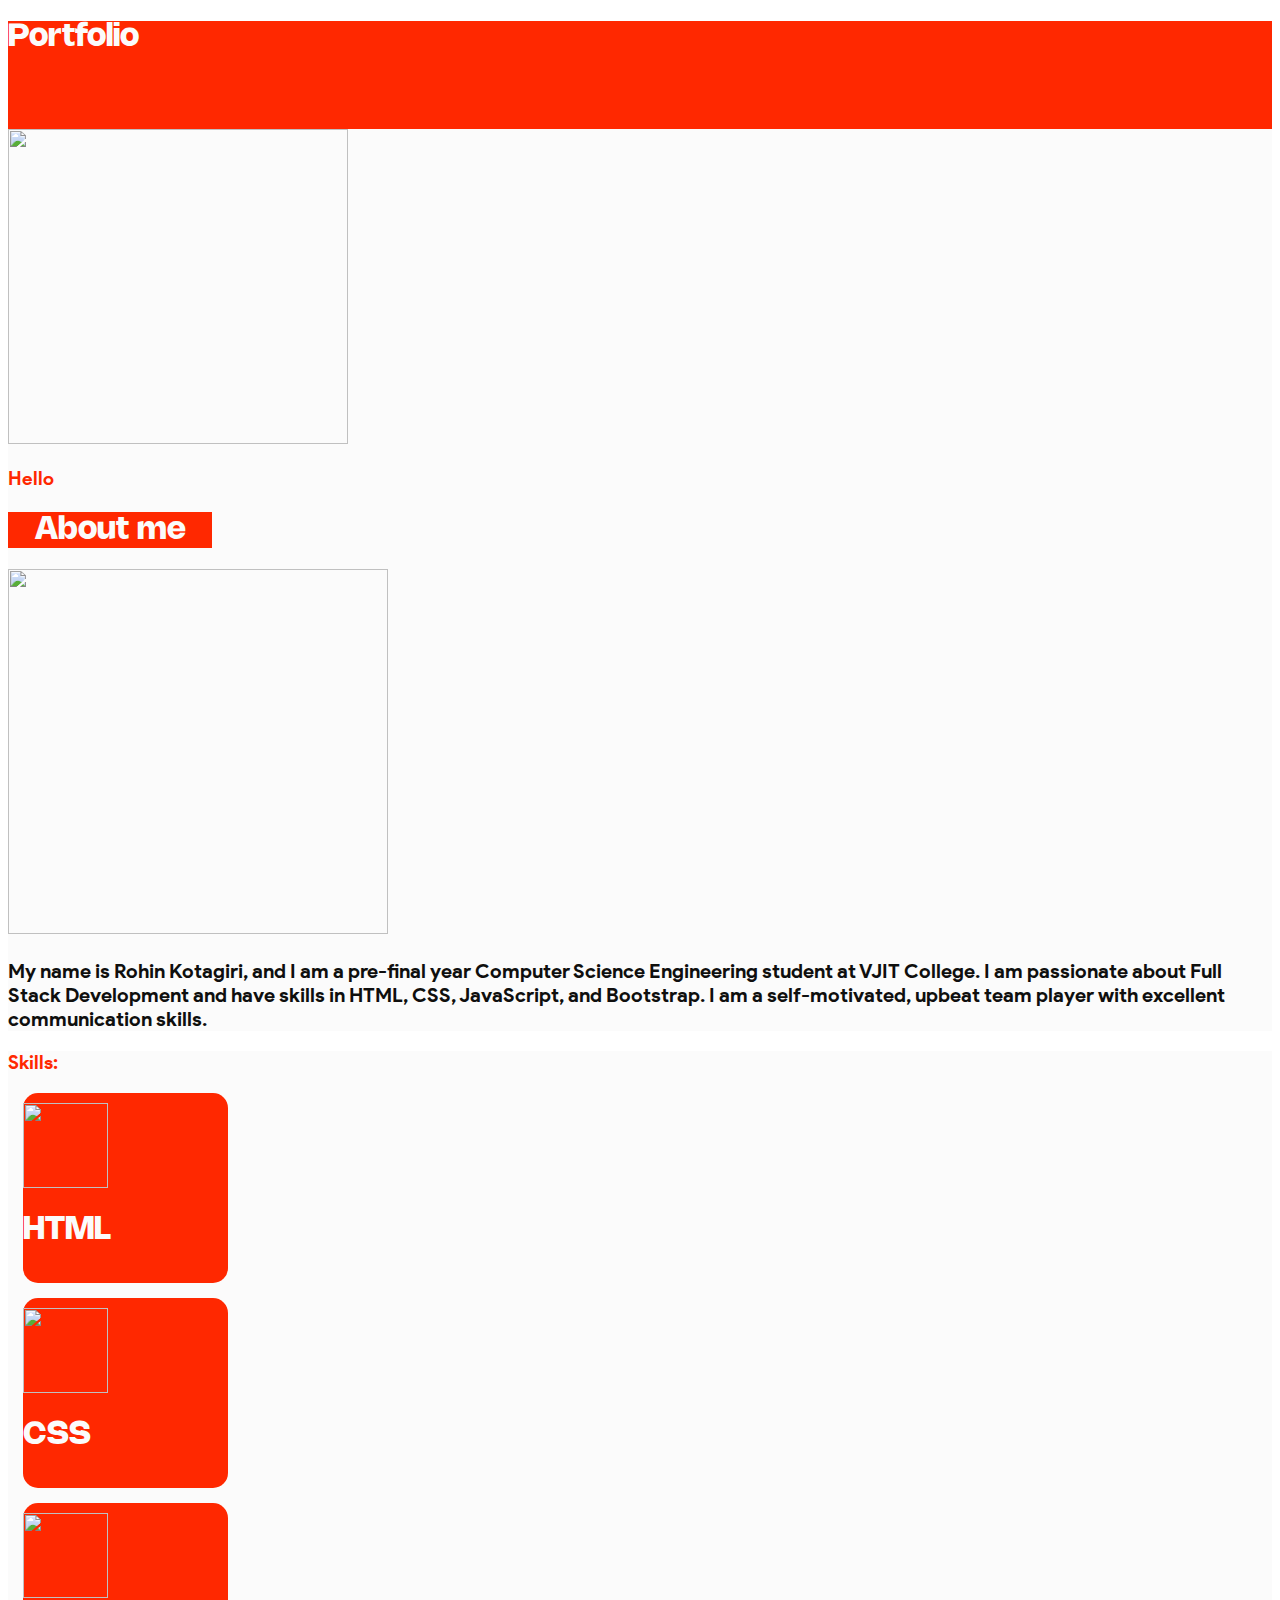
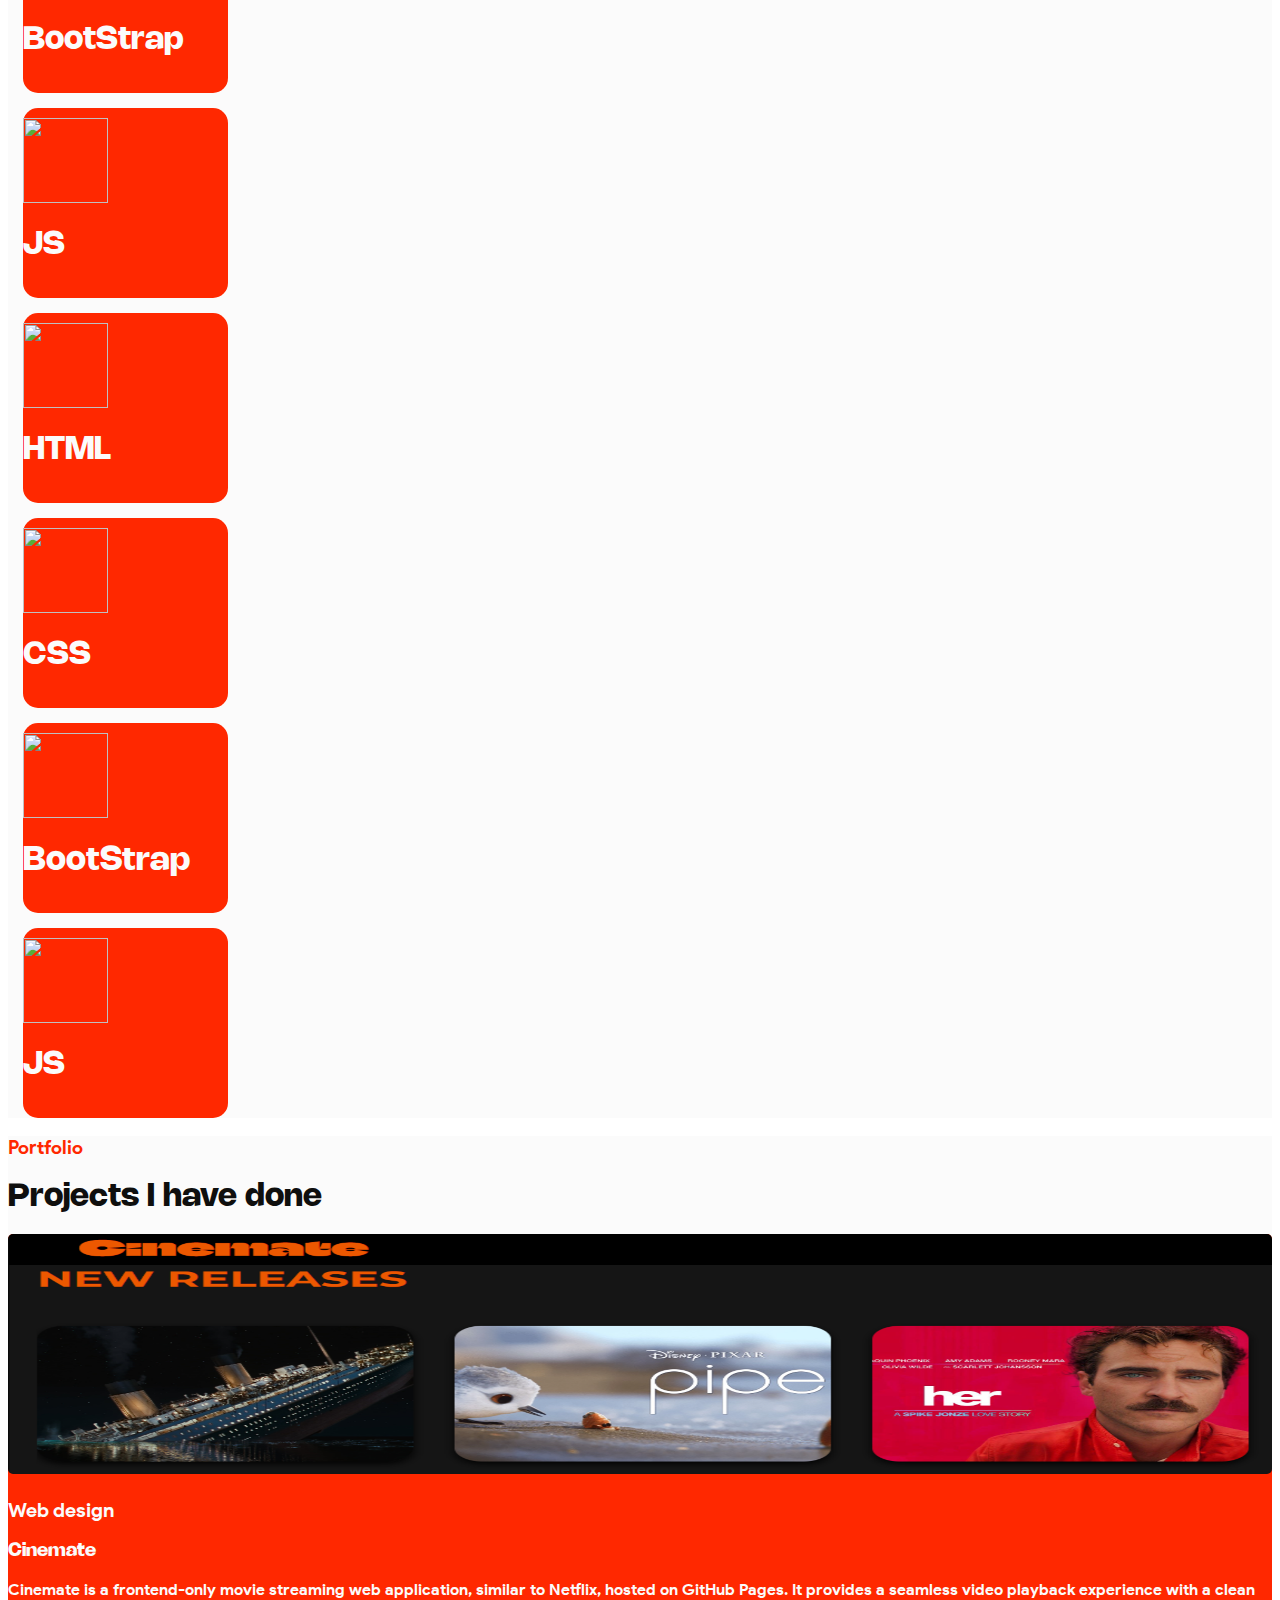
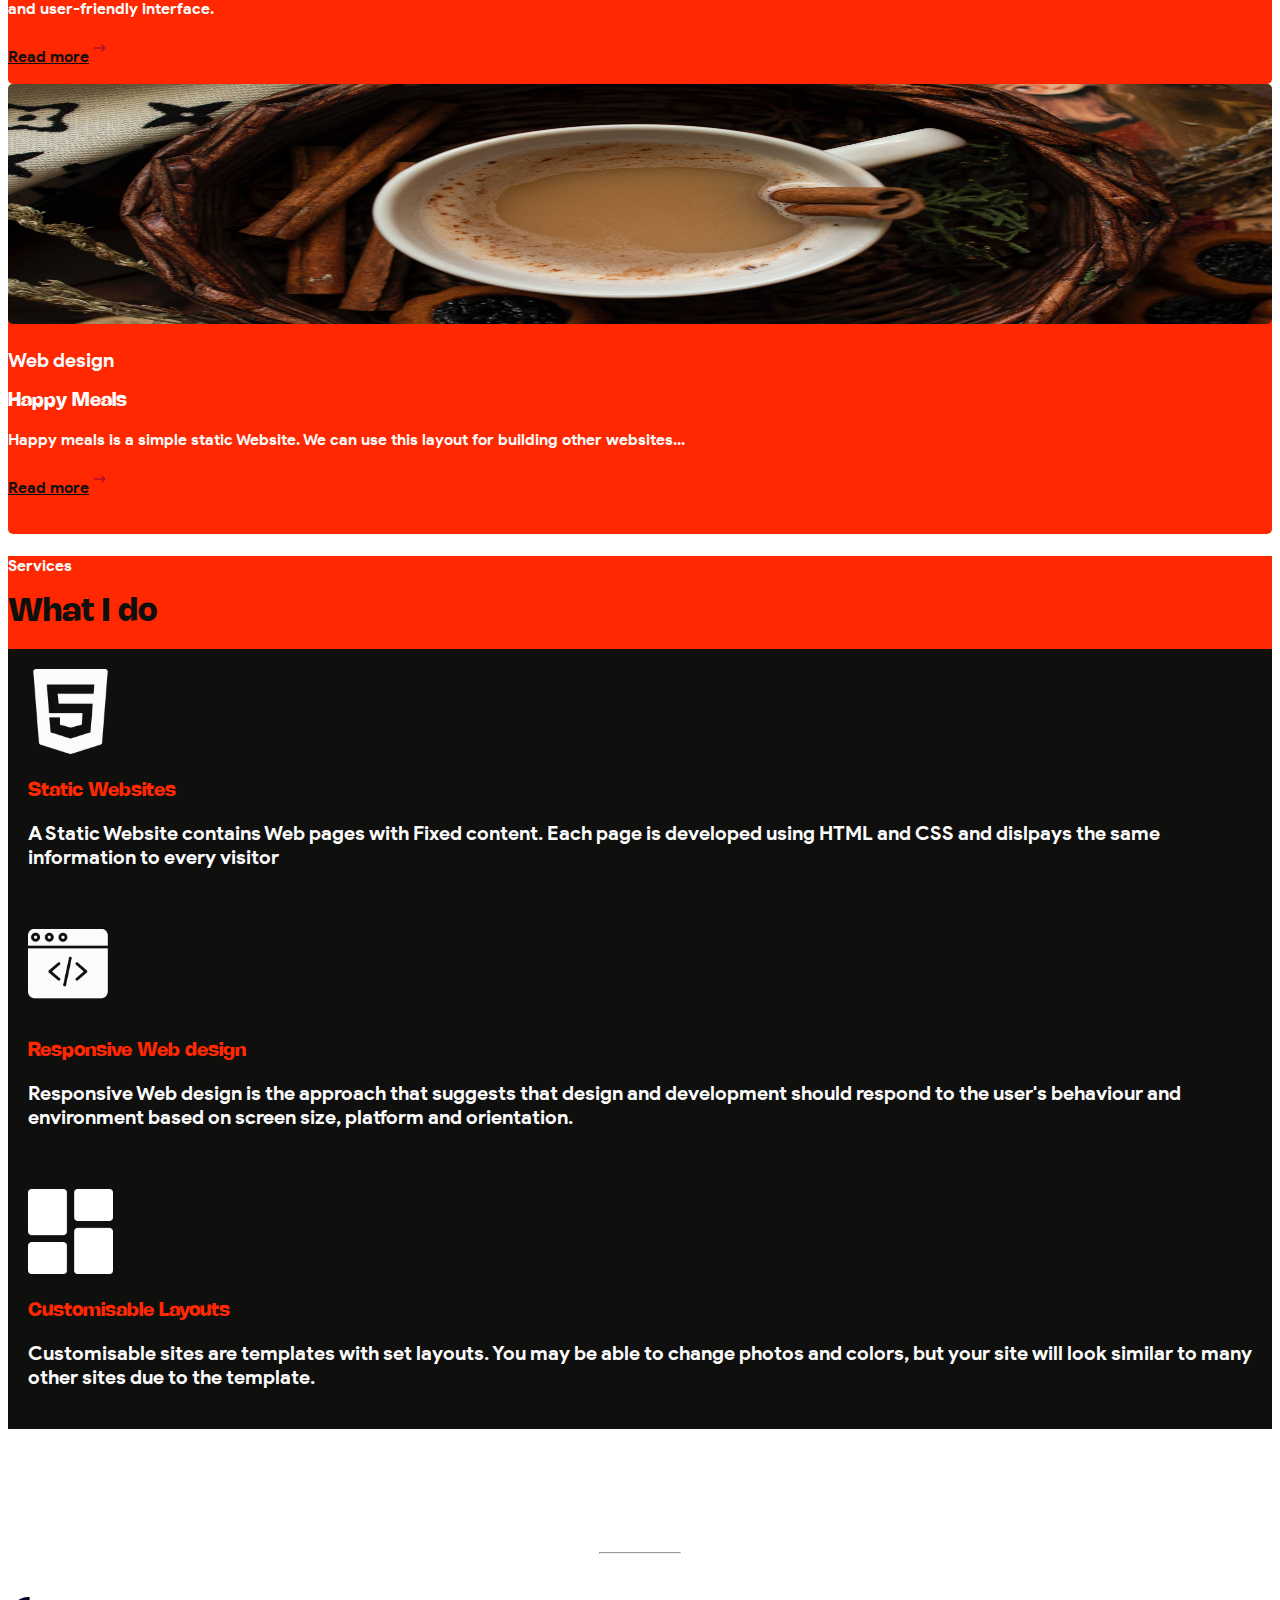
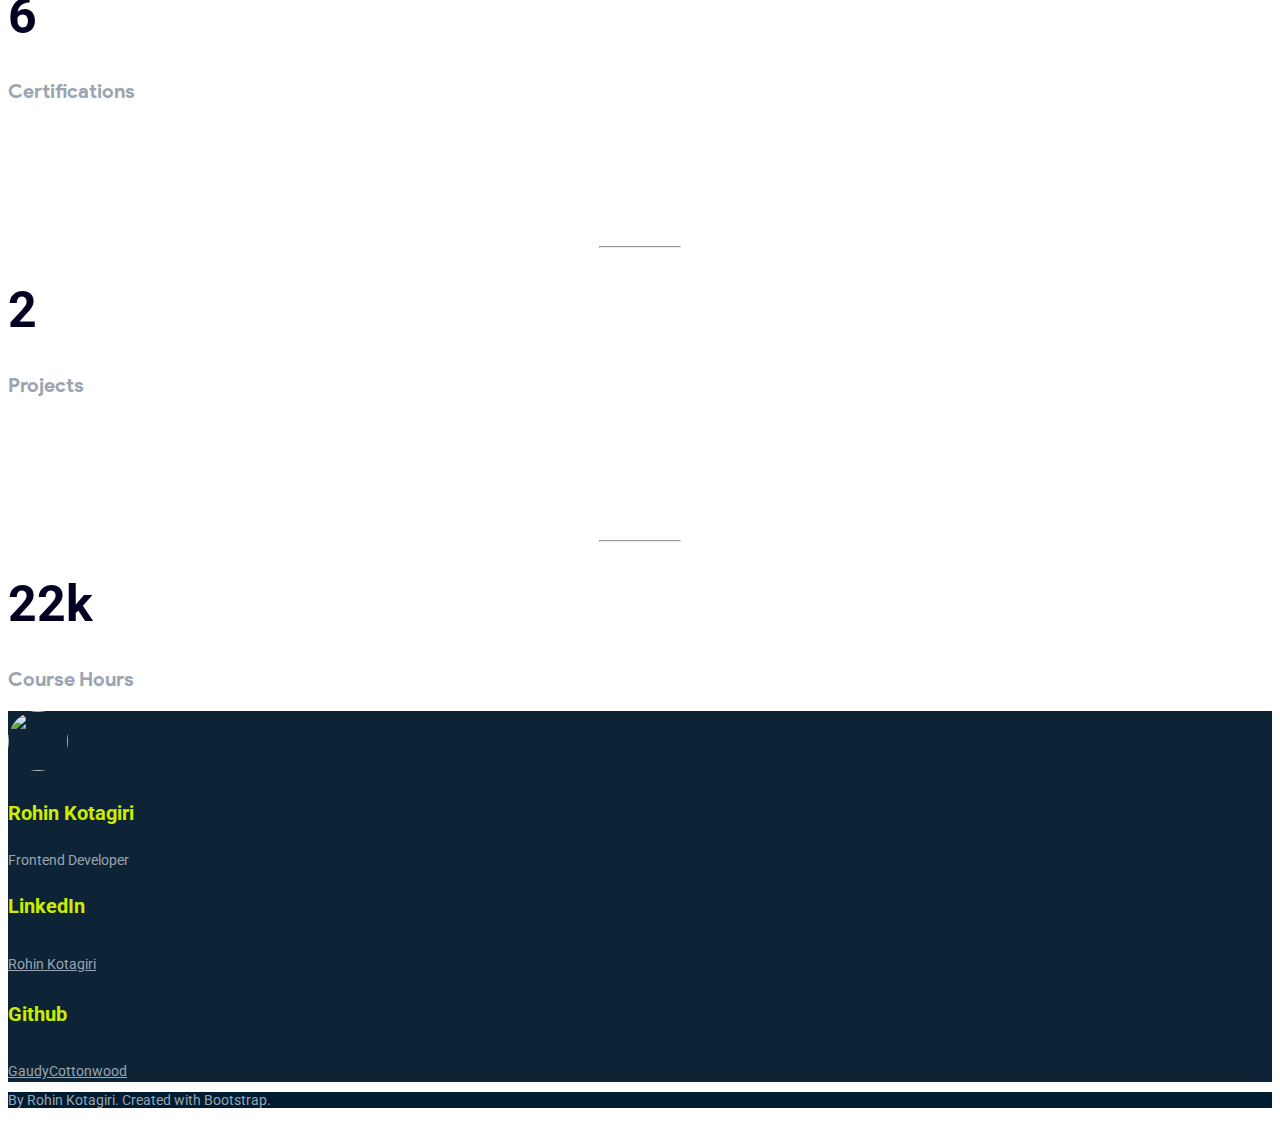
==== index.html @ b5d4bbec "renamed main.html to index.html" ====
<!DOCTYPE html>
<html>

<head>
    <link rel="stylesheet" href="style.css">
    <link rel="stylesheet" href="https://cdn.jsdelivr.net/npm/bootstrap@4.6.2/dist/css/bootstrap.min.css" integrity="sha384-xOolHFLEh07PJGoPkLv1IbcEPTNtaed2xpHsD9ESMhqIYd0nLMwNLD69Npy4HI+N" crossorigin="anonymous">
    <script src="https://code.jquery.com/jquery-3.5.1.slim.min.js" integrity="sha384-DfXdz2htPH0lsSSs5nCTpuj/zy4C+OGpamoFVy38MVBnE+IbbVYUew+OrCXaRkfj" crossorigin="anonymous"></script>
    <script src="https://cdn.jsdelivr.net/npm/popper.js@1.16.1/dist/umd/popper.min.js" integrity="sha384-9/reFTGAW83EW2RDu2S0VKaIzap3H66lZH81PoYlFhbGU+6BZp6G7niu735Sk7lN" crossorigin="anonymous"></script>
    <script src="https://stackpath.bootstrapcdn.com/bootstrap/4.5.2/js/bootstrap.min.js" integrity="sha384-B4gt1jrGC7Jh4AgTPSdUtOBvfO8shuf57BaghqFfPlYxofvL8/KUEfYiJOMMV+rV" crossorigin="anonymous"></script>
    <script src="https://kit.fontawesome.com/d2fded7506.js" crossorigin="anonymous"></script>
</head>

<body>
    <div class="header-section pt-4 pb-5">
        <div class="container">
            <div class="row">
                <div class="col-12">
                    <h1 class="main-header-inverse">Portfolio</h1>
                </div>
            </div>
        </div>
    </div>
    <div class="about-me-section pt-4 pb-4">
        <div class="container">
            <div class="row">
                <div class="order-md-1 col-12 col-md-6">
                    <img src="https://d1tgh8fmlzexmh.cloudfront.net/ccbp-responsive-website/portfolio-about-me-img.png" class="prof-md pt-3 pb-3 d-none d-md-block">
                </div>
                <div class="order-md-2 col-12 col-md-6">
                    <h3 class="sub-header">Hello</h3>
                    <h1 class="red-inverse-header">About me</h1>
                    <div class="txt">
                        <img src="https://d1tgh8fmlzexmh.cloudfront.net/ccbp-responsive-website/portfolio-about-me-img.png" class="prof pt-3 pb-3 d-md-none">
                        <p class="txt black-c">My name is Rohin Kotagiri, and I am a pre-final year Computer Science Engineering student at VJIT College. I am passionate about Full Stack Development and have skills in HTML, CSS, JavaScript, and Bootstrap. I am a self-motivated, upbeat team player with excellent communication skills.</p>
                    </div>
                </div>
            </div>
        </div>
    </div>
    <div class="skills-section pt-4 pb-4">
        <div class="container">
            <div class="row">
                <div class="col-12">
                    <h3 class="sub-header">Skills:</h3>     
                </div>
                <div class="d-md-none">
                    <div class="d-flex flex-row justify-content-center">
                        <div class="icon-back-skill">
                            <div class="text-center">
                                <img src="https://d1tgh8fmlzexmh.cloudfront.net/ccbp-responsive-website/portfolio-skills-html-img.png" class="icon">
                                <h1 class="main-header-inverse">HTML</h1>
                            </div>
                        </div>
                        <div class="icon-back-skill">
                            <div class="text-center">
                                <img src="https://d1tgh8fmlzexmh.cloudfront.net/ccbp-responsive-website/portfolio-skills-css-img.png" class="icon">
                                <h1 class="main-header-inverse">CSS</h1>
                            </div>
                        </div>
                    </div>
                    <div class="d-flex flex-row justify-content-center">
                        <div class="icon-back-skill">
                            <div class="text-center">
                                <img src="https://d1tgh8fmlzexmh.cloudfront.net/ccbp-responsive-website/portfolio-skills-bootstrap-img.png" class="icon pb-2">
                                <h1 class="main-header-inverse">BootStrap</h1>
                            </div>
                        </div>
                        <div class="icon-back-skill">
                            <div class="text-center">
                                <img src="https://d1tgh8fmlzexmh.cloudfront.net/ccbp-responsive-website/portfolio-skills-js-img.png" class="icon">
                                <h1 class="main-header-inverse">JS</h1>
                            </div>
                        </div>
                    </div>
                </div>
                <div>
                    <div class="d-none d-md-block">
                        <div class="d-flex flex-row justify-content-center">
                            <div class="icon-back-skill">
                                <div class="text-center">
                                    <img src="https://d1tgh8fmlzexmh.cloudfront.net/ccbp-responsive-website/portfolio-skills-html-img.png" class="icon">
                                    <h1 class="main-header-inverse">HTML</h1>
                                </div>
                            </div>
                            <div class="icon-back-skill">
                                <div class="text-center">
                                    <img src="https://d1tgh8fmlzexmh.cloudfront.net/ccbp-responsive-website/portfolio-skills-css-img.png" class="icon">
                                    <h1 class="main-header-inverse">CSS</h1>
                                </div>
                            </div>
                            <div class="icon-back-skill">
                                <div class="text-center">
                                    <img src="https://d1tgh8fmlzexmh.cloudfront.net/ccbp-responsive-website/portfolio-skills-bootstrap-img.png" class="icon pb-2">
                                    <h1 class="main-header-inverse boot">BootStrap</h1>
                                </div>
                            </div>
                            <div class="icon-back-skill">
                                <div class="text-center">
                                    <img src="https://d1tgh8fmlzexmh.cloudfront.net/ccbp-responsive-website/portfolio-skills-js-img.png" class="icon">
                                    <h1 class="main-header-inverse">JS</h1>
                                </div>
                            </div>
                        </div>
                    </div>
                </div>
            </div>
        </div>
    </div>
    <div class="portfolio-section pt-4 pb-4">
        <div class="container">
            <div class="row">
                <div class="col-12">
                    <h3 class="sub-header pt-4 pb-3">Portfolio</h3>
                    <h1 class="main-header pb-1">Projects I have done</h1>
                </div>
                <div class="col-12 col-md-6">
                    <div class="portfolio-section-plate mb-4">
                        <img src="imgs\cinemate.png" class="service-tab-img pb-4">
                        <div class="pl-3">
                            <p class="txt white-c">Web design</p>
                            <h3 class="sub-txt white-c">Cinemate</h3>
                            <p class="service-tab-txt white-c">Cinemate is a frontend-only movie streaming web application, similar to Netflix, hosted on GitHub Pages. It provides a seamless video playback experience with a clean and user-friendly interface.</p>
                            <div class="d-flex flex-row">
                                <a class="gold-c" href="https://github.com/GaudyCottonwood/cinemate_hosting">Read more</a>
                                <svg xmlns="http://www.w3.org/2000/svg" width="13" height="28" fill="currentColor" class="bi bi-arrow-right gren ml-1" viewBox="0 0 16 16">
                                    <path fill-rule="evenodd" d="M1 8a.5.5 0 0 1 .5-.5h11.793l-3.147-3.146a.5.5 0 0 1 .708-.708l4 4a.5.5 0 0 1 0 .708l-4 4a.5.5 0 0 1-.708-.708L13.293 8.5H1.5A.5.5 0 0 1 1 8" />
                                </svg>
                            </div>
                        </div>
                    </div>
                </div>
                <div class="col-12 col-md-6">
                    <div class="portfolio-section-plate">
                        <img src="imgs\food_chef.png" class="service-tab-img pb-4">
                        <div class="pl-3">
                            <p class="txt white-c">Web design</p>
                            <h3 class="sub-txt white-c">Happy Meals</h3>
                            <p class="service-tab-txt white-c">Happy meals is a simple static Website. We can use this layout for building other websites...</p>
                            <div class="d-flex flex-row">
                                <a class="gold-c" href="https://gaudsrestaurent.ccbp.tech">Read more</a>
                                <svg xmlns="http://www.w3.org/2000/svg" width="13" height="28" fill="currentColor" class="bi bi-arrow-right gren ml-1" viewBox="0 0 16 16">
                                    <path fill-rule="evenodd" d="M1 8a.5.5 0 0 1 .5-.5h11.793l-3.147-3.146a.5.5 0 0 1 .708-.708l4 4a.5.5 0 0 1 0 .708l-4 4a.5.5 0 0 1-.708-.708L13.293 8.5H1.5A.5.5 0 0 1 1 8" />
                                </svg>
                            </div>
                        </div>
                    </div>
                </div>
            </div>
        </div>
    </div>
    <div class="service-section pt-4 pb-4">
        <div class="container">
            <div class="row">
                <div class="col-12 col-md-12 col-lg-12">
                    <h4 class="sub-header white-c pt-4">Services</h4>
                    <h1 class="main-header pt-2">What I do</h1>
                </div>
                <div class="col-12 col-md-6 col-lg-4">
                    <div class="service-plate mb-4">
                        <img src="imgs\html-5.png" class="icon">
                        <h3 class="main-header red-c pb-2">Static Websites</h3>
                        <p class="txt white-c">A Static Website contains Web pages with Fixed content. Each page is developed using HTML and CSS and dislpays the same information to every visitor</p>
                    </div>
                </div>
                <div class="col-12 col-md-6 col-lg-4">
                    <div class="service-plate mb-4">
                        <img src="imgs\web-programming.png" class="icon">
                        <h3 class="main-header red-c pb-2">Responsive Web design</h3>
                        <p class="txt white-c">Responsive Web design is the approach that suggests that design and development should respond to the user's behaviour and environment based on screen size, platform and orientation.</p>
                    </div>
                </div>
                <div class="col-12 col-md-6 col-lg-4">
                    <div class="service-plate mb-4">
                        <img src="imgs\layout.png" class="icon">
                        <h3 class="main-header red-c pb-2">Customisable Layouts</h3>
                        <p class="txt white-c">Customisable sites are templates with set layouts. You may be able to change photos and colors, but your site will look similar to many other sites due to the template.</p>
                    </div>
                </div>
            </div>
        </div>
    </div>
    <div class="work-done-section pt-4 pb-4">
        <div class="container">
            <div class="row">
                <div class="d-flex flex-row justify-content-center col-12">
                    <div class="m-3">
                        <div class="d-flex flex-column justify-content-end">
                            <div>
                                <i class="fa-solid fa-certificate work-done-icon"></i>
                            </div>
                            <hr class="hr">
                            <h1 class="head text-center">6</h1>
                            <p class="txt text-center">Certifications</p>
                        </div>  
                    </div>
                    <div class="m-3">
                        <i class="fa-solid fa-box-open work-done-icon"></i>
                        <hr class="hr">
                        <h1 class="head text-center">2</h1>
                        <p class="txt text-center">Projects</p>
                    </div>
                    <div class="m-3">
                        <i class="fa-regular fa-clock work-done-icon"></i>
                        <hr class="hr">
                        <h1 class="head text-center">22k</h1>
                        <p class="txt text-center">Course Hours</p>
                    </div>
                    <div class="text-center"></div>
                </div>
            </div>
        </div>
    </div>
    <div class="footer-background pt-5">
        <div class="container">
            <div class="row">
                <div class="col-12 col-md-3 mb-3">
                    <div class="d-flex flex-row">
                        <img src="https://pbs.twimg.com/profile_images/1754593694785896448/ADKi2Oy__400x400.jpg" class="footer-pfp">
                        <div class="ml-3">
                            <h4 class="footer-sub-heading">Rohin Kotagiri</h4>
                            <p class="footer-text">Frontend Developer</p>
                        </div>
                    </div>
                </div>
                <div class="col-12 col-md-3 mb-3">
                    <h4 class="footer-sub-heading">LinkedIn</h4>
                    <div class="d-flex flex-row">
                        <i class="fa-brands fa-linkedin footer-icon"></i>
                        <a class="footer-text ml-2" href="https://www.linkedin.com/in/rohin-kotagiri/">Rohin Kotagiri</a>
                    </div>
                </div>
                <div class="col-12 col-md-3 mb-3">
                    <div class="">
                        <h4 class="footer-sub-heading">Github</h4>
                        <div class="d-flex flex-row">
                            <i class="fa-brands fa-github footer-icon"></i>
                            <a class="footer-text ml-2" href="https://github.com/GaudyCottonwood">GaudyCottonwood</a>
                        </div>
                    </div>
                </div>
            </div>
        </div>
    </div>
    <div class="footer-end p-3">
        <div class="d-flex flex-row justify-content-center">
            <i class="fa-regular fa-copyright footer-icon p-2"></i>
            <p class="footer-text2">By Rohin Kotagiri. Created with Bootstrap.</p>
        </div>
    </div>
</body>

</html>
---- style.css ----
@import url('https://fonts.googleapis.com/css2?family=Bree+Serif&family=Caveat:wght@400;700&family=Lobster&family=Monoton&family=Open+Sans:ital,wght@0,400;0,700;1,400;1,700&family=Playfair+Display+SC:ital,wght@0,400;0,700;1,700&family=Playfair+Display:ital,wght@0,400;0,700;1,700&family=Roboto:ital,wght@0,400;0,700;1,400;1,700&family=Source+Sans+Pro:ital,wght@0,400;0,700;1,700&family=Work+Sans:ital,wght@0,400;0,700;1,700&display=swap');
@import url('https://fonts.googleapis.com/css2?family=Bree+Serif&family=Caveat:wght@400;700&family=Lobster&family=Monoton&family=Open+Sans:ital,wght@0,400;0,700;1,400;1,700&family=Playfair+Display+SC:ital,wght@0,400;0,700;1,700&family=Playfair+Display:ital,wght@0,400;0,700;1,700&family=Roboto:ital,wght@0,400;0,700;1,400;1,700&family=Source+Sans+Pro:ital,wght@0,400;0,700;1,700&family=Work+Sans:ital,wght@0,400;0,700;1,700&display=swap');

.footer-background {
    background-color: #0d2436;
}

.footer-pfp {
    height: 60px;
    width: 60px;
    border-radius: 40px;
}

.footer-text {
    color: #9aa5b1;
    font-size: 14px;
    font-family: "Roboto";
    margin-top: 3px;
}

.footer-text2 {
    color: #9aa5b1;
    font-size: 14px;
    font-family: "Roboto";
    margin-top: 10px;
}

.footer-sub-heading {
    color: #cced00;
    font-size: 20px;
    font-weight: bold;
    font-family: "Roboto";
}

.footer-icon {
    font-size: 25px;
    color: #5a7184;
}

.footer-end {
    background-color: #001c32;
}


.work-done-section {
    background-image: url('https://d1tgh8fmlzexmh.cloudfront.net/ccbp-responsive-website/portfolio-work-done-bg.png');
    background-size: cover;
    color: white;
}

.work-done-icon {
    font-size: 95px;
    padding-left: 10px;
}

.hr {
    width: 80px;
    background-color: #ffffff;
}

.head {
    font-family: 'Roboto';
    font-size: 50px;
    font-weight: bold;
}

.txt {
    font-family: 'Roboto';
    font-size: 14px;
}



.gren {
    font-family: "Roboto";
    color: #cced00;
    font-weight: 700;
}

.head-1 {
    color: white;
    font-family: "Roboto";
    font-weight: 700;
}

.head-2 {
    color: white;
    font-family: "Roboto";
    font-weight: 700;
    font-size: 24px;
}

.txt {
    color: #9aa5b1;
    font-family: "Roboto";
    font-size: 20px;
}

.tab {
    background-color: #323f4b;
    border-radius: 10px;
    padding: 20px;
}

.icon {
    height: 48px;
    width: 48px;
}





.green-sub {
    color: #cced00;
    font-family: "Roboto";
    font-weight: 800;
}

.main-head {
    font-family: "Roboto";
    color: white;
    font-weight: 800;
}

.tab-img {
    width: 100%;
    border-radius: 5px;
}

.mini-head {
    font-size: 16px;
    color: #9aa5b1;
}

.tab-head {
    font-size: 26px;
    color: white;
    font-weight: 400;
    font-family: "Roboto";
}

.tab-txt {
    color: #9aa5b1;
}

.gren {
    color: #880044;
}

.boot {
    font-size: 33px;
}

.icon {
    height: 85px;
    width: 85px;
    padding-bottom: 5px;
}

.sub-head {
    color: #880044;
    font-size: 26px;
}

.head {
    color: #020122;
}

.prof {
    height: 365px;
    width: 380px;
}

.prof-md {
    height: 315px;
    width: 340px;
}

.txt {
    color: #9aa5b1;
    font-size: 20px;
}


*{
    font-family: 'google-sans';
}

@font-face {
    font-family: 'google-sans';
    src: url('fonts/google-sans/ProductSans-Bold.ttf');
}

@font-face {
    font-family: 'Nohemi';
    src: url('fonts/nohemi-font-family-1739446669-0/Nohemi-Bold-BF6438cc587b5b5.ttf') format('truetype');
    font-weight: bold;
    font-style: normal;
}

.sub-header {
    font-family: 'google-sans';
    color: #FF2800;
}

.sub-header-inverse {
    font-family: 'google-sans';
    color: #0F0F0E;
}

.main-header {
    font-family: 'nohemi';
    color: #0F0F0E;
}

.main-header-inverse {
    font-family: 'nohemi';
    color: #fbfbfb;
}

.red-inverse-header {
    font-family: 'nohemi';
    background-color: #FF2800;
    color: #fbfbfb;
    width: 200px;
    padding: 2px;
    text-align: center;
}

.white-inverse-header{
    font-family: 'nohemi';
    background-color: #FBFBFF;
    color: #FF2800;
    padding: 2px;
}

.txt {
    font-family: 'google-sans';
}

.sub-txt {
    font-family: 'nohemi';
}

.white-c {
    color: #fbfbfb;
}

.red-c {
    color: #FF2800;
}

.gold-c {
    color: #0F0F0E;
}

.black-c {
    color: #0F0F0E;
}

.header-section {
    background-color: #FF2800;
    height: 12vh;
}

.about-me-section {
    background-color: #fbfbfb;
}

.skills-section {
    background-color: #fbfbfb;
}

.icon-back-skill {
    background-color: #FF2800;
    height: 180px;
    width: 205px;
    border-radius: 15px;
    padding-top: 10px;
    margin: 15px;
}

.portfolio-section {
    background-color: #fbfbfb;
}

.portfolio-section-plate {
    background-color: #FF2800;
    height: 450px;
    border-radius:5px;
}

.service-tab-img {
    height: 240px;
    width: 100%;
    border-radius:5px;
}

.back-tab {
    background-color: #FF2800;
    border-radius: 5px;
}

.service-section {
    background-color: #FF2800;
}

.service-plate {
    background-color: #0F0F0E;
    padding: 20px;
    box-shadow: inset;

}
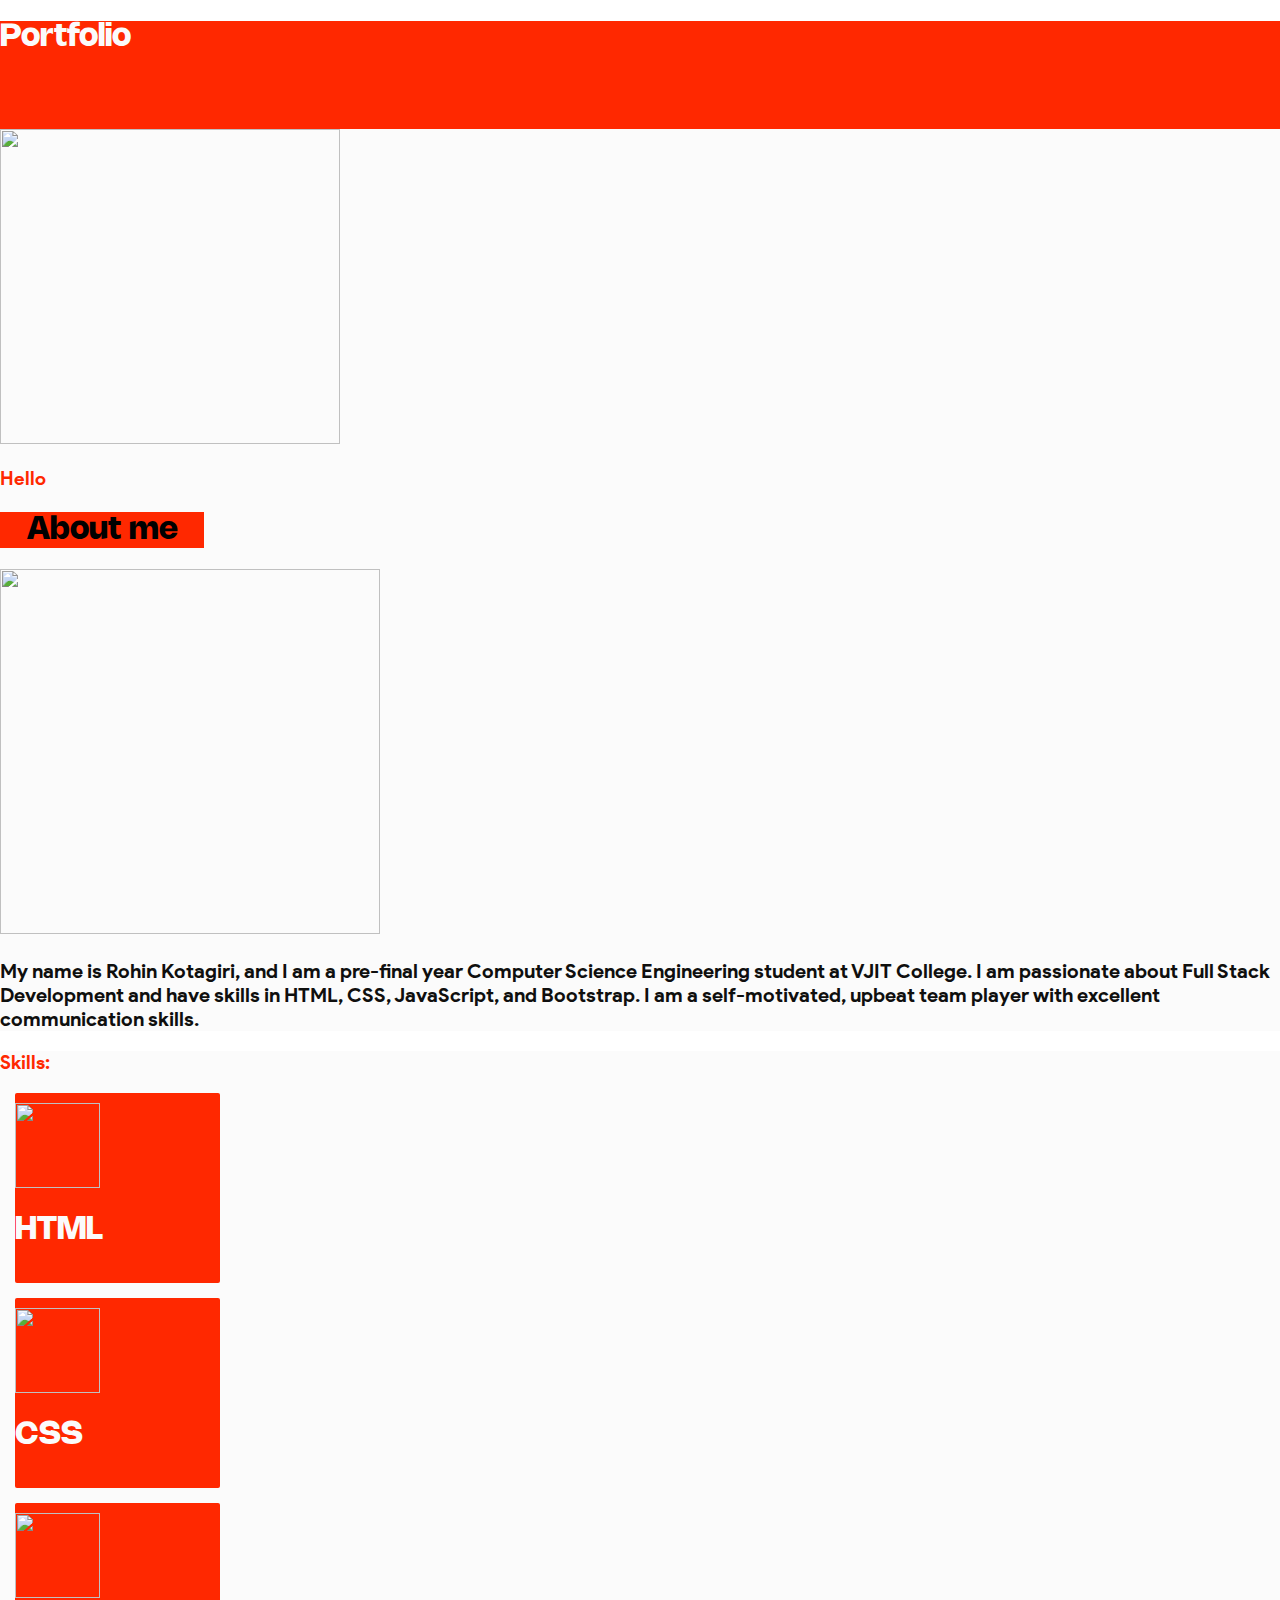
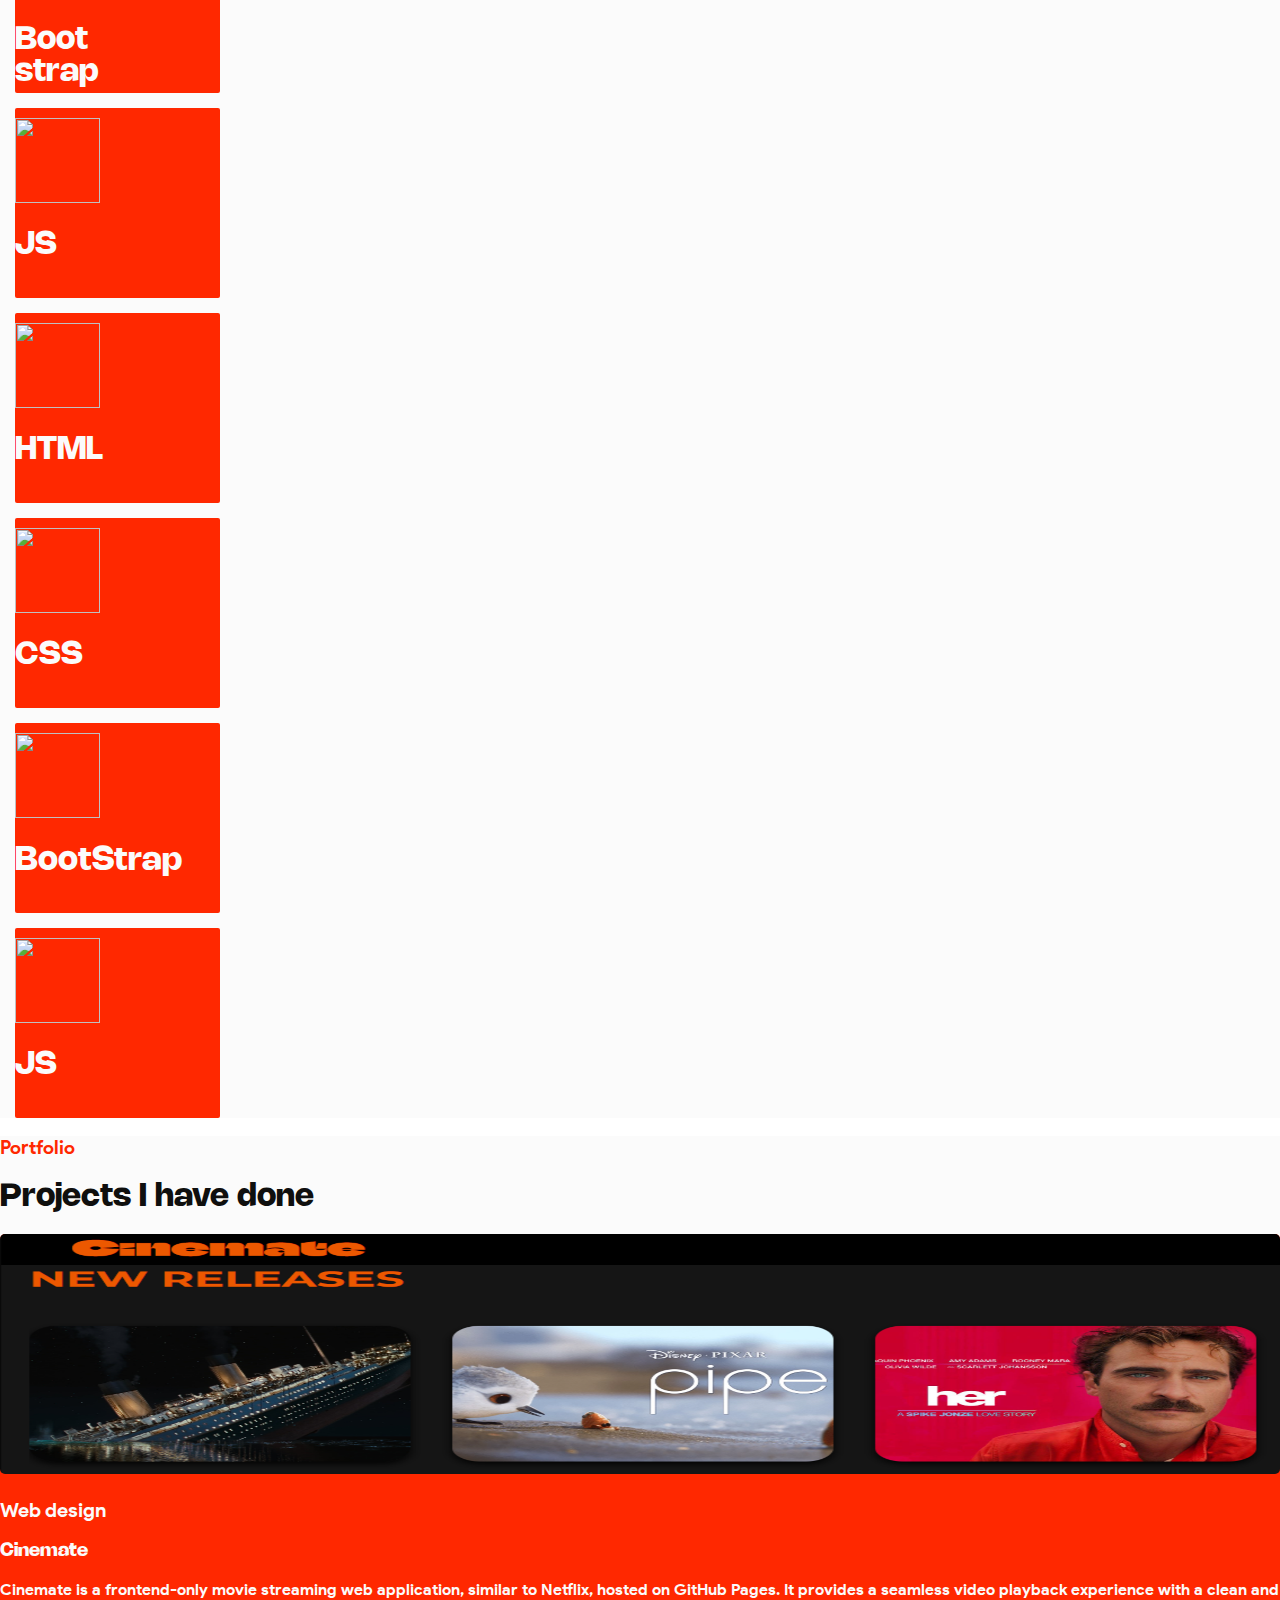
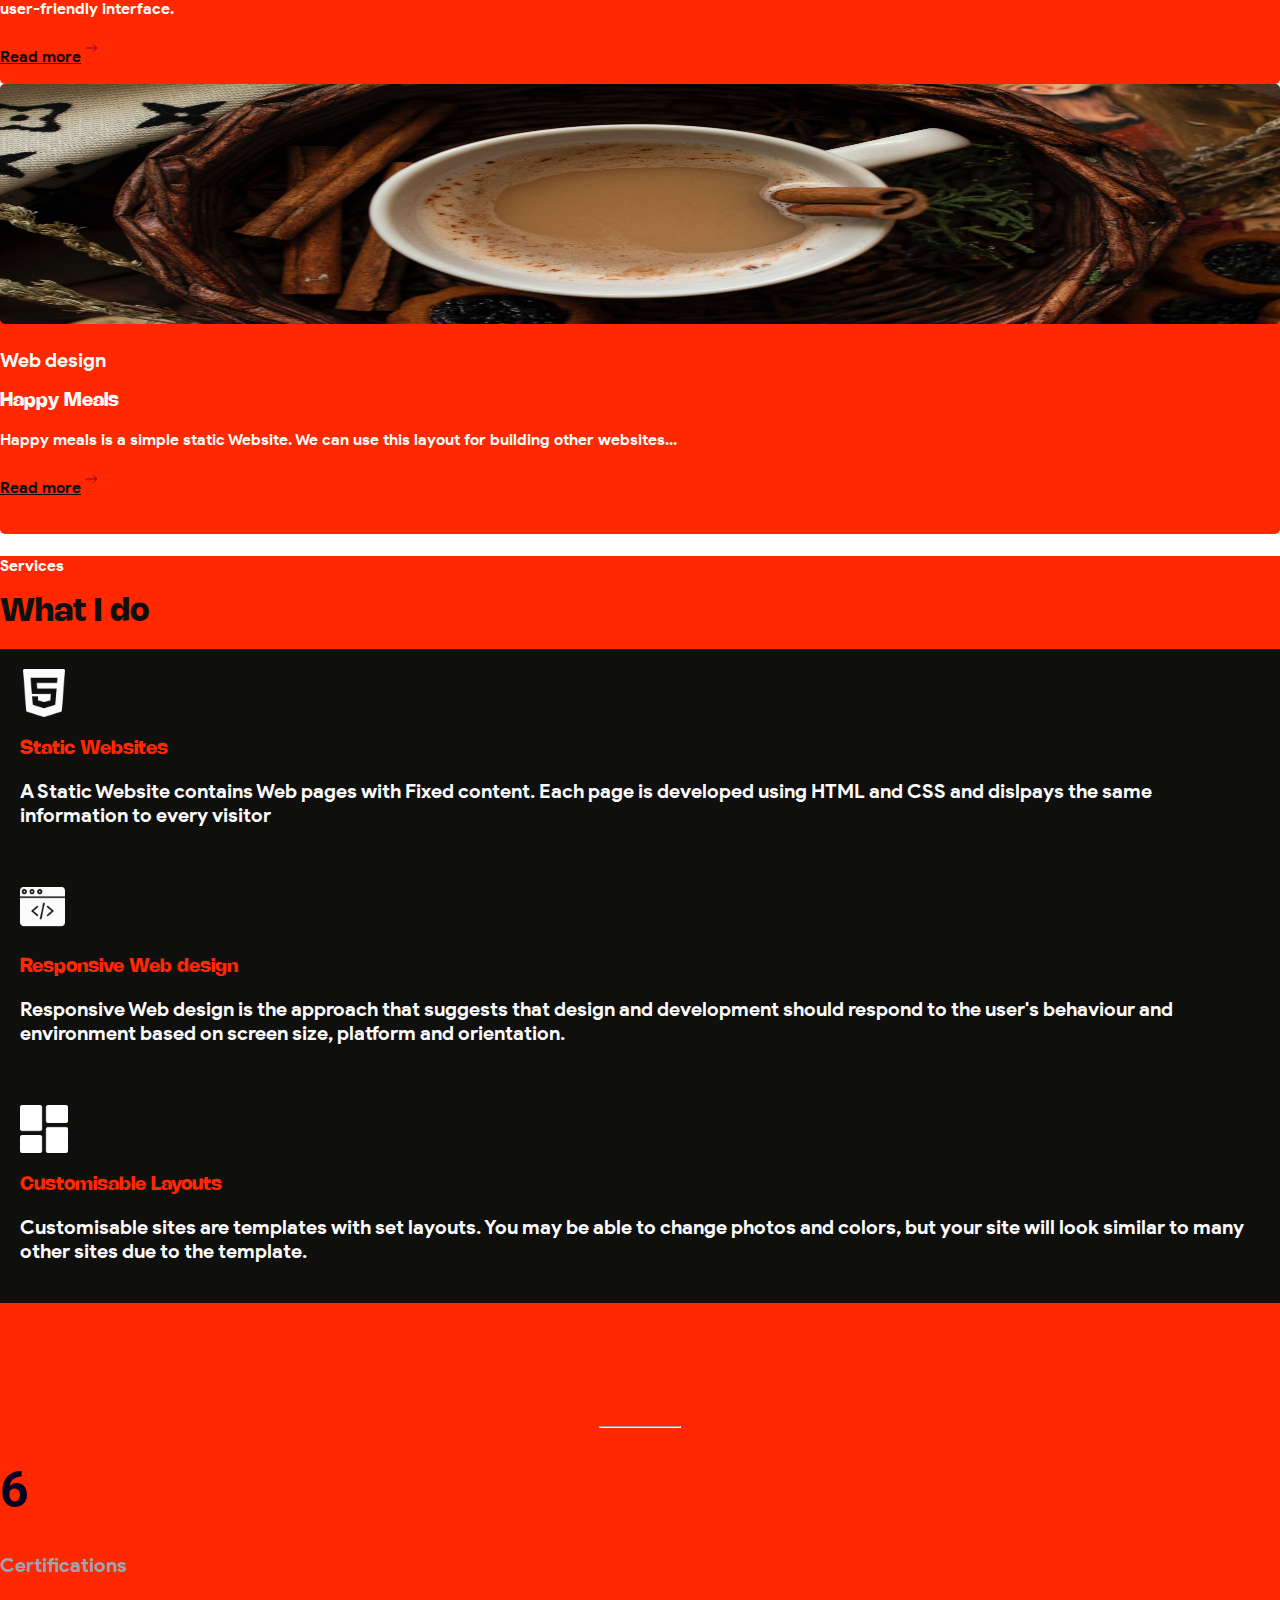
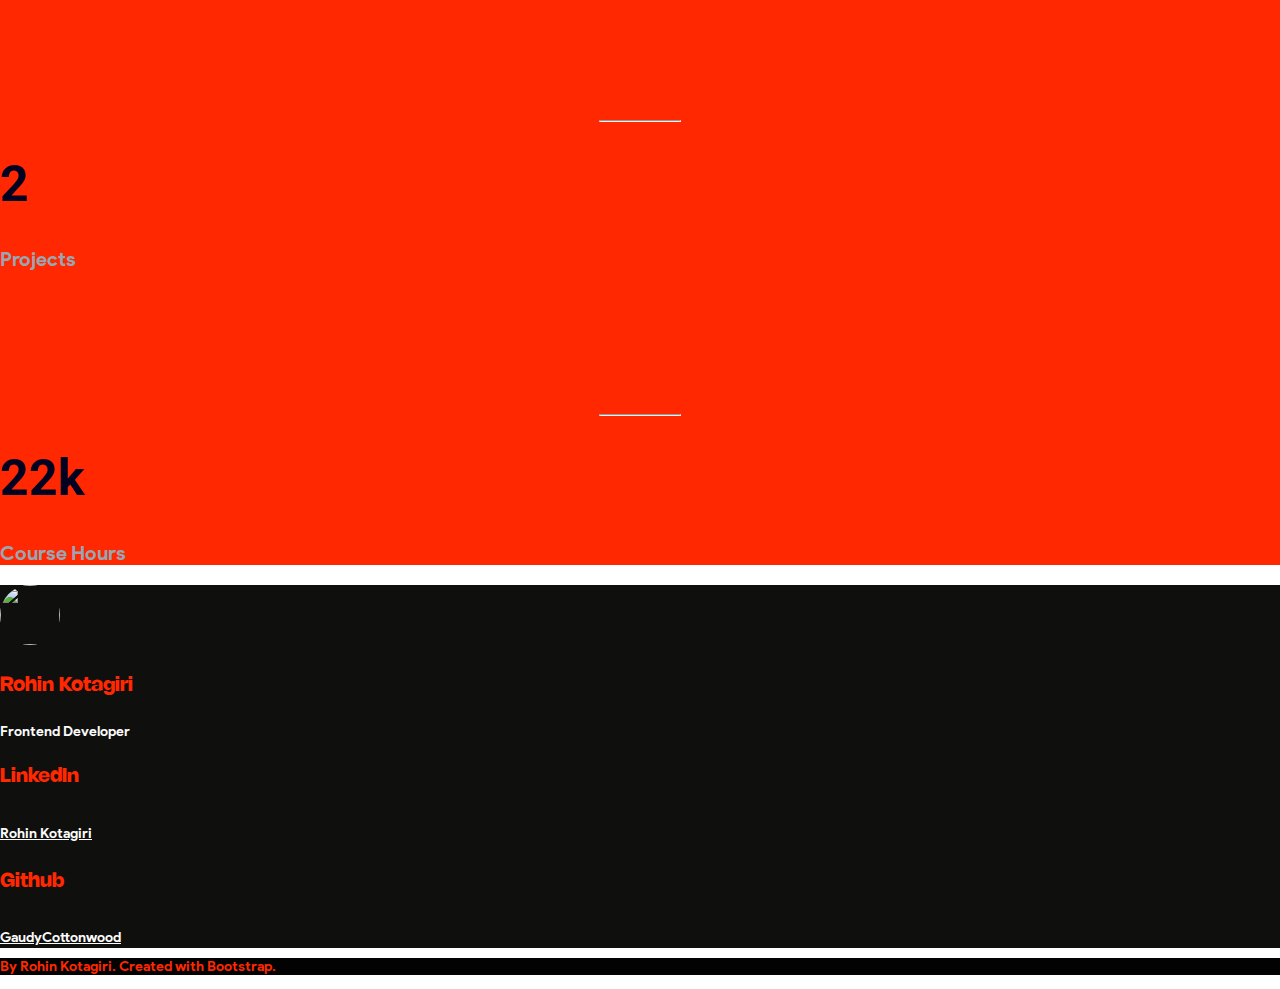
==== commit 4d6db964: "footers refactored" ====
--- a/index.html
+++ b/index.html
@@ -44,30 +44,30 @@
                     <h3 class="sub-header">Skills:</h3>     
                 </div>
                 <div class="d-md-none">
-                    <div class="d-flex flex-row justify-content-center">
-                        <div class="icon-back-skill">
-                            <div class="text-center">
-                                <img src="https://d1tgh8fmlzexmh.cloudfront.net/ccbp-responsive-website/portfolio-skills-html-img.png" class="icon">
+                    <div class="d-flex flex-row justify-content-center col-8">
+                        <div class="icon-back-skill">
+                            <div class="text-center">
+                                <img src="https://d1tgh8fmlzexmh.cloudfront.net/ccbp-responsive-website/portfolio-skills-html-img.png" class="icon-skill">
                                 <h1 class="main-header-inverse">HTML</h1>
                             </div>
                         </div>
                         <div class="icon-back-skill">
                             <div class="text-center">
-                                <img src="https://d1tgh8fmlzexmh.cloudfront.net/ccbp-responsive-website/portfolio-skills-css-img.png" class="icon">
+                                <img src="https://d1tgh8fmlzexmh.cloudfront.net/ccbp-responsive-website/portfolio-skills-css-img.png" class="icon-skill">
                                 <h1 class="main-header-inverse">CSS</h1>
                             </div>
                         </div>
                     </div>
-                    <div class="d-flex flex-row justify-content-center">
-                        <div class="icon-back-skill">
-                            <div class="text-center">
-                                <img src="https://d1tgh8fmlzexmh.cloudfront.net/ccbp-responsive-website/portfolio-skills-bootstrap-img.png" class="icon pb-2">
-                                <h1 class="main-header-inverse">BootStrap</h1>
-                            </div>
-                        </div>
-                        <div class="icon-back-skill">
-                            <div class="text-center">
-                                <img src="https://d1tgh8fmlzexmh.cloudfront.net/ccbp-responsive-website/portfolio-skills-js-img.png" class="icon">
+                    <div class="d-flex flex-row justify-content-center col-8">
+                        <div class="icon-back-skill">
+                            <div class="text-center">
+                                <img src="imgs\bootstrap.jpeg" class="icon-skill">
+                                <h1 class="main-header-inverse">Boot<br>strap</h1>
+                            </div>
+                        </div>
+                        <div class="icon-back-skill">
+                            <div class="text-center">
+                                <img src="imgs\js.jpeg" class="icon-skill">
                                 <h1 class="main-header-inverse">JS</h1>
                             </div>
                         </div>
@@ -78,25 +78,25 @@
                         <div class="d-flex flex-row justify-content-center">
                             <div class="icon-back-skill">
                                 <div class="text-center">
-                                    <img src="https://d1tgh8fmlzexmh.cloudfront.net/ccbp-responsive-website/portfolio-skills-html-img.png" class="icon">
+                                    <img src="https://d1tgh8fmlzexmh.cloudfront.net/ccbp-responsive-website/portfolio-skills-html-img.png" class="icon-skill">
                                     <h1 class="main-header-inverse">HTML</h1>
                                 </div>
                             </div>
                             <div class="icon-back-skill">
                                 <div class="text-center">
-                                    <img src="https://d1tgh8fmlzexmh.cloudfront.net/ccbp-responsive-website/portfolio-skills-css-img.png" class="icon">
+                                    <img src="https://d1tgh8fmlzexmh.cloudfront.net/ccbp-responsive-website/portfolio-skills-css-img.png" class="icon-skill">
                                     <h1 class="main-header-inverse">CSS</h1>
                                 </div>
                             </div>
                             <div class="icon-back-skill">
                                 <div class="text-center">
-                                    <img src="https://d1tgh8fmlzexmh.cloudfront.net/ccbp-responsive-website/portfolio-skills-bootstrap-img.png" class="icon pb-2">
+                                    <img src="https://d1tgh8fmlzexmh.cloudfront.net/ccbp-responsive-website/portfolio-skills-bootstrap-img.png" class="icon-skill pb-2">
                                     <h1 class="main-header-inverse boot">BootStrap</h1>
                                 </div>
                             </div>
                             <div class="icon-back-skill">
                                 <div class="text-center">
-                                    <img src="https://d1tgh8fmlzexmh.cloudfront.net/ccbp-responsive-website/portfolio-skills-js-img.png" class="icon">
+                                    <img src="https://d1tgh8fmlzexmh.cloudfront.net/ccbp-responsive-website/portfolio-skills-js-img.png" class="icon-skill">
                                     <h1 class="main-header-inverse">JS</h1>
                                 </div>
                             </div>
--- a/style.css
+++ b/style.css
@@ -1,50 +1,10 @@
 @import url('https://fonts.googleapis.com/css2?family=Bree+Serif&family=Caveat:wght@400;700&family=Lobster&family=Monoton&family=Open+Sans:ital,wght@0,400;0,700;1,400;1,700&family=Playfair+Display+SC:ital,wght@0,400;0,700;1,700&family=Playfair+Display:ital,wght@0,400;0,700;1,700&family=Roboto:ital,wght@0,400;0,700;1,400;1,700&family=Source+Sans+Pro:ital,wght@0,400;0,700;1,700&family=Work+Sans:ital,wght@0,400;0,700;1,700&display=swap');
 @import url('https://fonts.googleapis.com/css2?family=Bree+Serif&family=Caveat:wght@400;700&family=Lobster&family=Monoton&family=Open+Sans:ital,wght@0,400;0,700;1,400;1,700&family=Playfair+Display+SC:ital,wght@0,400;0,700;1,700&family=Playfair+Display:ital,wght@0,400;0,700;1,700&family=Roboto:ital,wght@0,400;0,700;1,400;1,700&family=Source+Sans+Pro:ital,wght@0,400;0,700;1,700&family=Work+Sans:ital,wght@0,400;0,700;1,700&display=swap');
 
-.footer-background {
-    background-color: #0d2436;
-}
-
-.footer-pfp {
-    height: 60px;
-    width: 60px;
-    border-radius: 40px;
-}
-
-.footer-text {
-    color: #9aa5b1;
-    font-size: 14px;
-    font-family: "Roboto";
-    margin-top: 3px;
-}
-
-.footer-text2 {
-    color: #9aa5b1;
-    font-size: 14px;
-    font-family: "Roboto";
-    margin-top: 10px;
-}
-
-.footer-sub-heading {
-    color: #cced00;
-    font-size: 20px;
-    font-weight: bold;
-    font-family: "Roboto";
-}
-
-.footer-icon {
-    font-size: 25px;
-    color: #5a7184;
-}
-
-.footer-end {
-    background-color: #001c32;
-}
 
 
 .work-done-section {
-    background-image: url('https://d1tgh8fmlzexmh.cloudfront.net/ccbp-responsive-website/portfolio-work-done-bg.png');
-    background-size: cover;
+    background-color: #FF2800;
     color: white;
 }
 
@@ -152,12 +112,6 @@
     font-size: 33px;
 }
 
-.icon {
-    height: 85px;
-    width: 85px;
-    padding-bottom: 5px;
-}
-
 .sub-head {
     color: #880044;
     font-size: 26px;
@@ -182,6 +136,9 @@
     font-size: 20px;
 }
 
+body{
+    margin: 0px;
+}
 
 *{
     font-family: 'google-sans';
@@ -222,7 +179,7 @@
 .red-inverse-header {
     font-family: 'nohemi';
     background-color: #FF2800;
-    color: #fbfbfb;
+    color: #000000;
     width: 200px;
     padding: 2px;
     text-align: center;
@@ -272,13 +229,29 @@
     background-color: #fbfbfb;
 }
 
+.icon-skill {
+    height: 85px;
+    width: 85px;
+    padding-bottom: 5px;
+}
+
 .icon-back-skill {
     background-color: #FF2800;
     height: 180px;
     width: 205px;
-    border-radius: 15px;
+    border-radius: 2px;
     padding-top: 10px;
     margin: 15px;
+}
+
+.icon-back-skill-boot {
+    background-color: #FF2800;
+    height: 180px;
+    width: 205px;
+    border-radius: 2px;
+    padding-top: 10px;
+    margin: 15px;
+    padding-bottom: 180px;
 }
 
 .portfolio-section {
@@ -311,4 +284,44 @@
     padding: 20px;
     box-shadow: inset;
 
+}
+
+.footer-background {
+    background-color: #0F0F0E;
+}
+
+.footer-pfp {
+    height: 60px;
+    width: 60px;
+    border-radius: 40px;
+}
+
+.footer-sub-heading {
+    color: #FF2800;
+    font-size: 20px;
+    font-family: "nohemi";
+}
+
+.footer-text {
+    color: #fbfbfb;
+    font-size: 14px;
+    font-family: "google-sans";
+    margin-top: 3px;
+}
+
+.footer-end {
+    background-color: #020202;
+    font-family: 'google-sans';
+}
+
+.footer-icon {
+    font-size: 25px;
+    color: #fbfbfb;
+}
+
+.footer-text2 {
+    color: #FF2800;
+    font-size: 14px;
+    font-family: "google-sans";
+    margin-top: 10px;
 }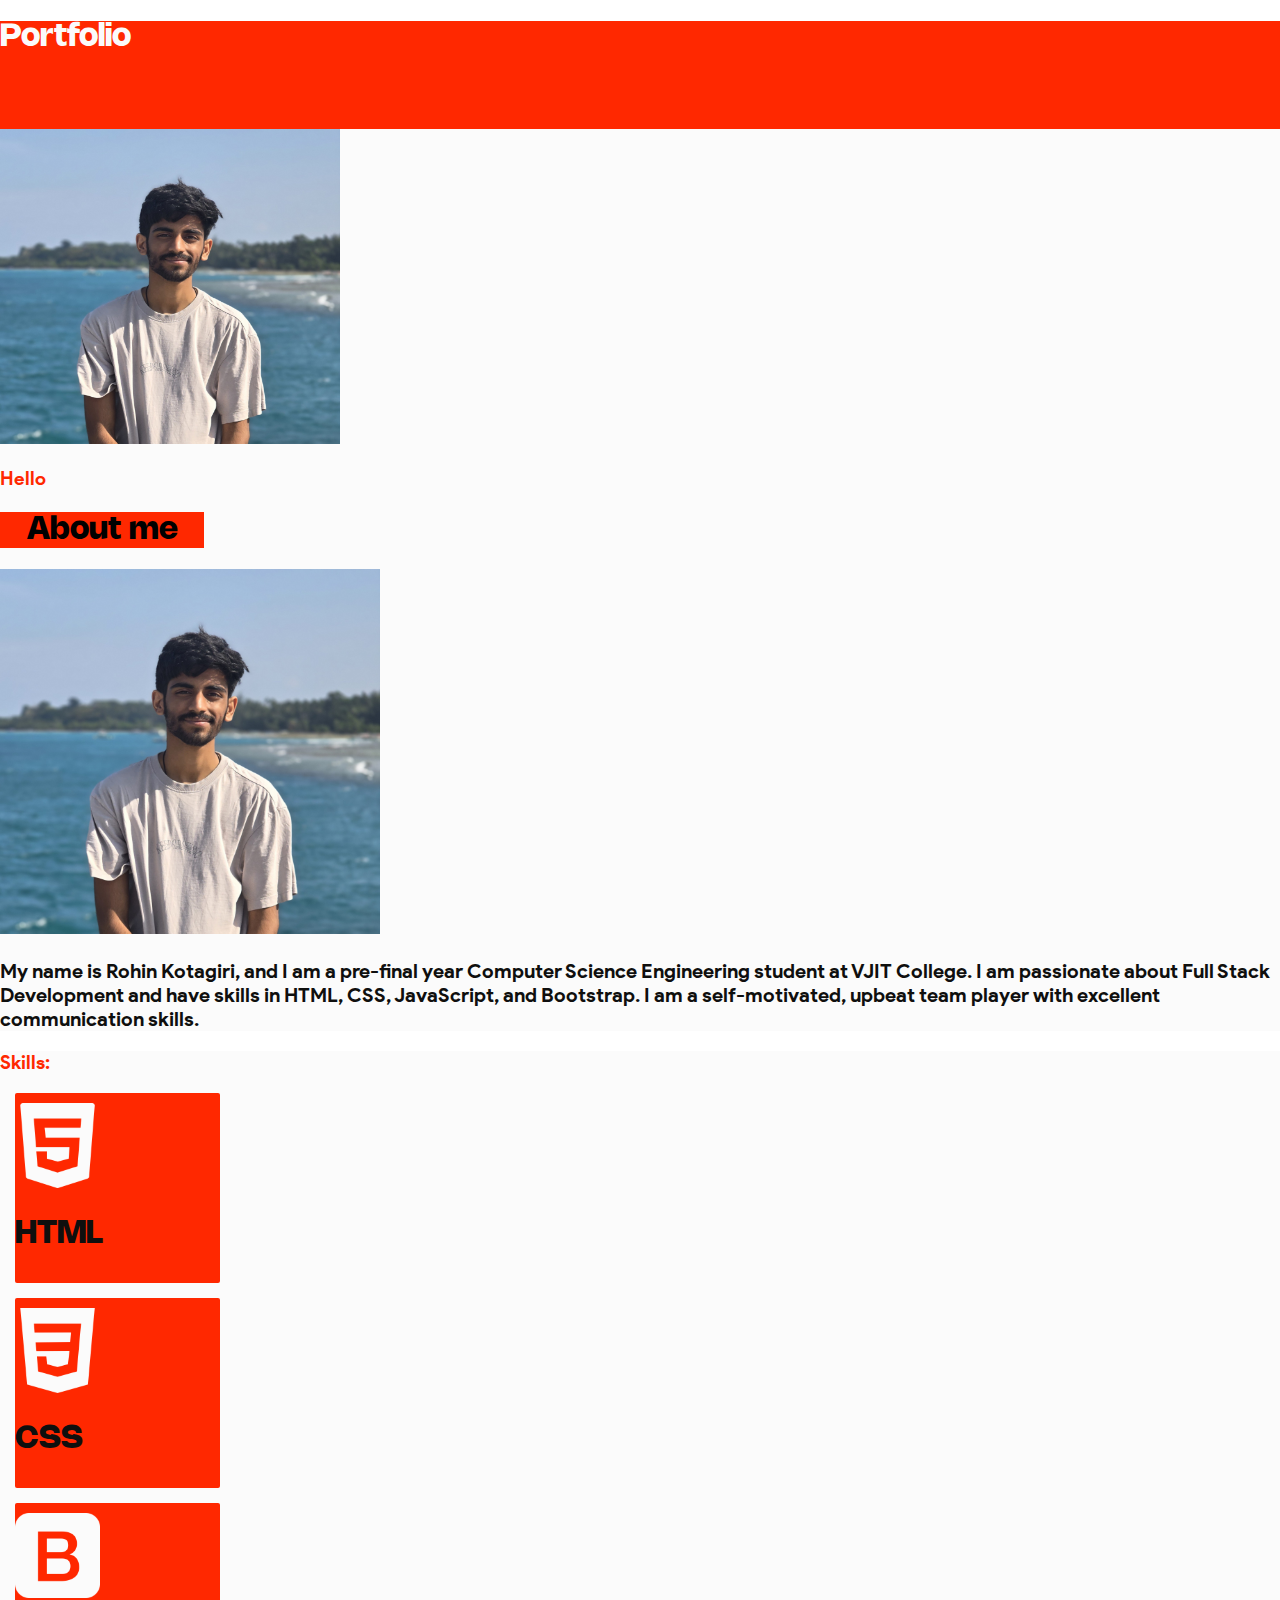
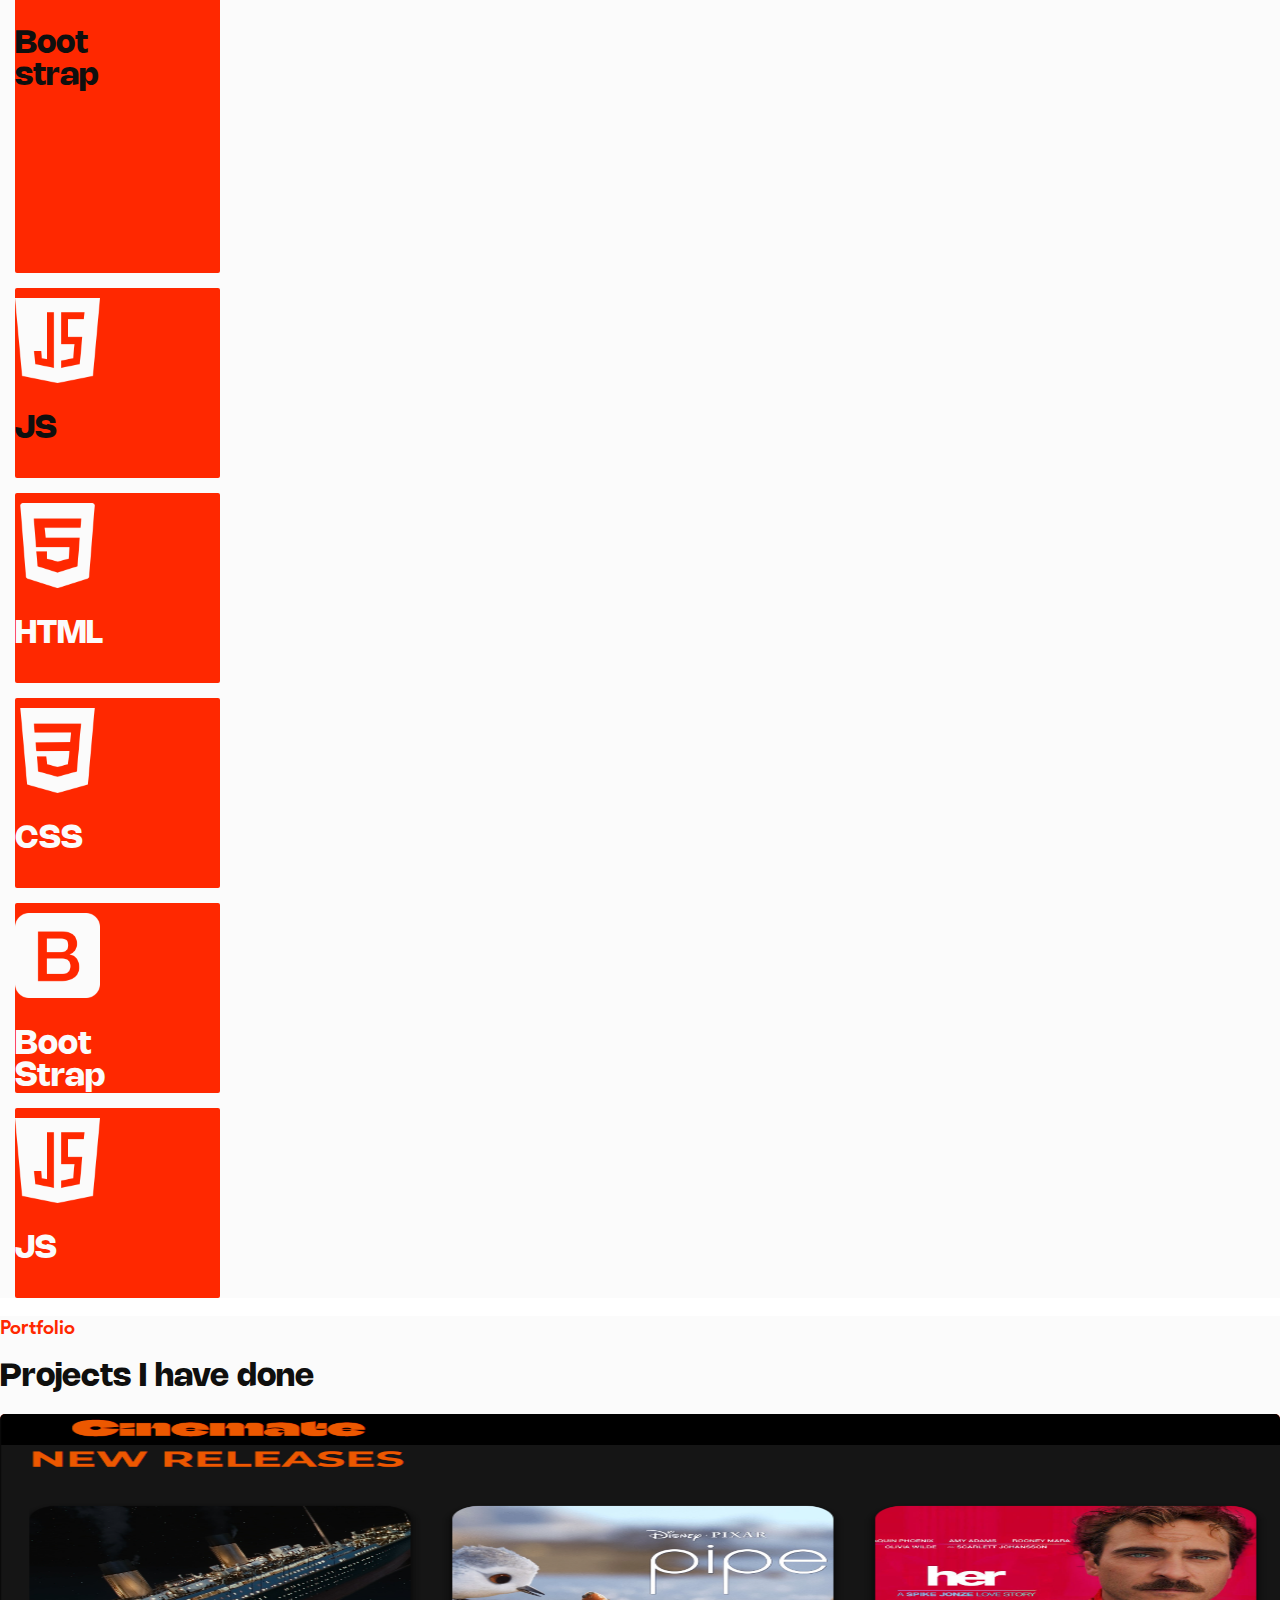
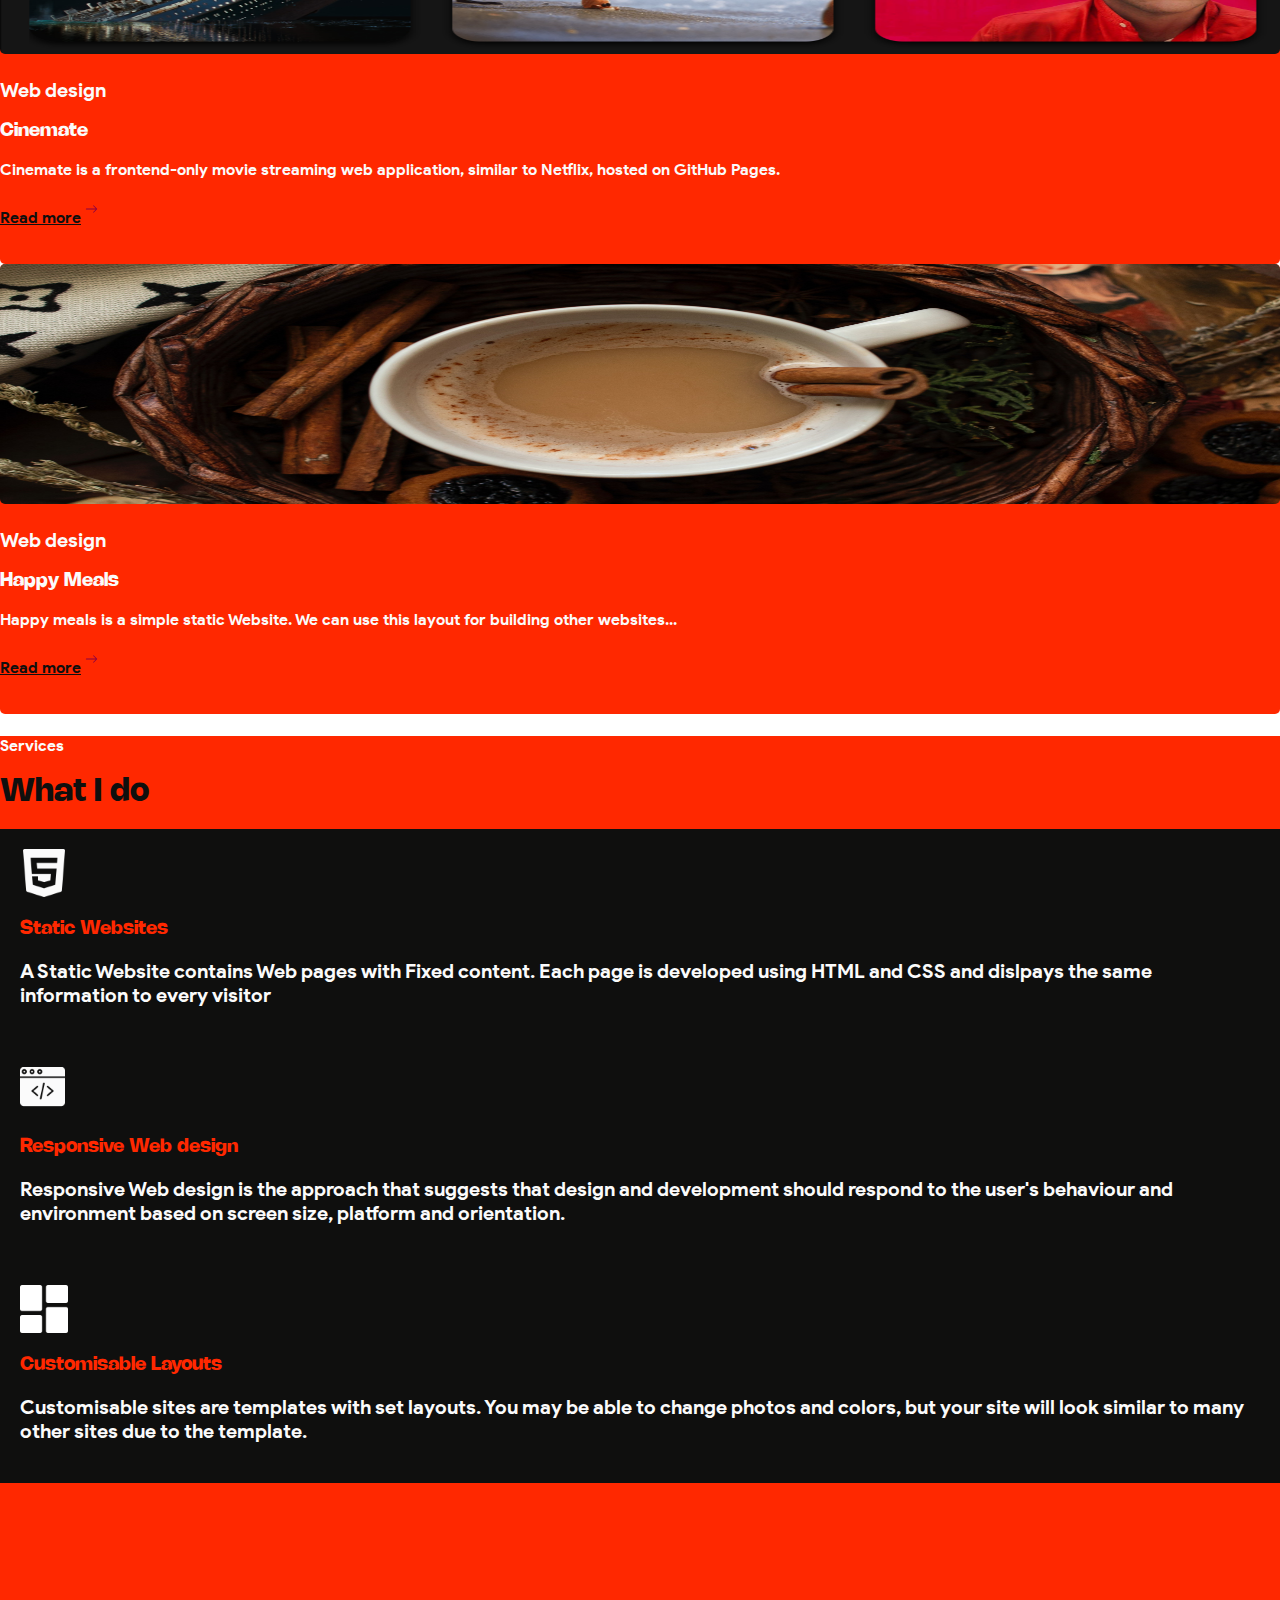
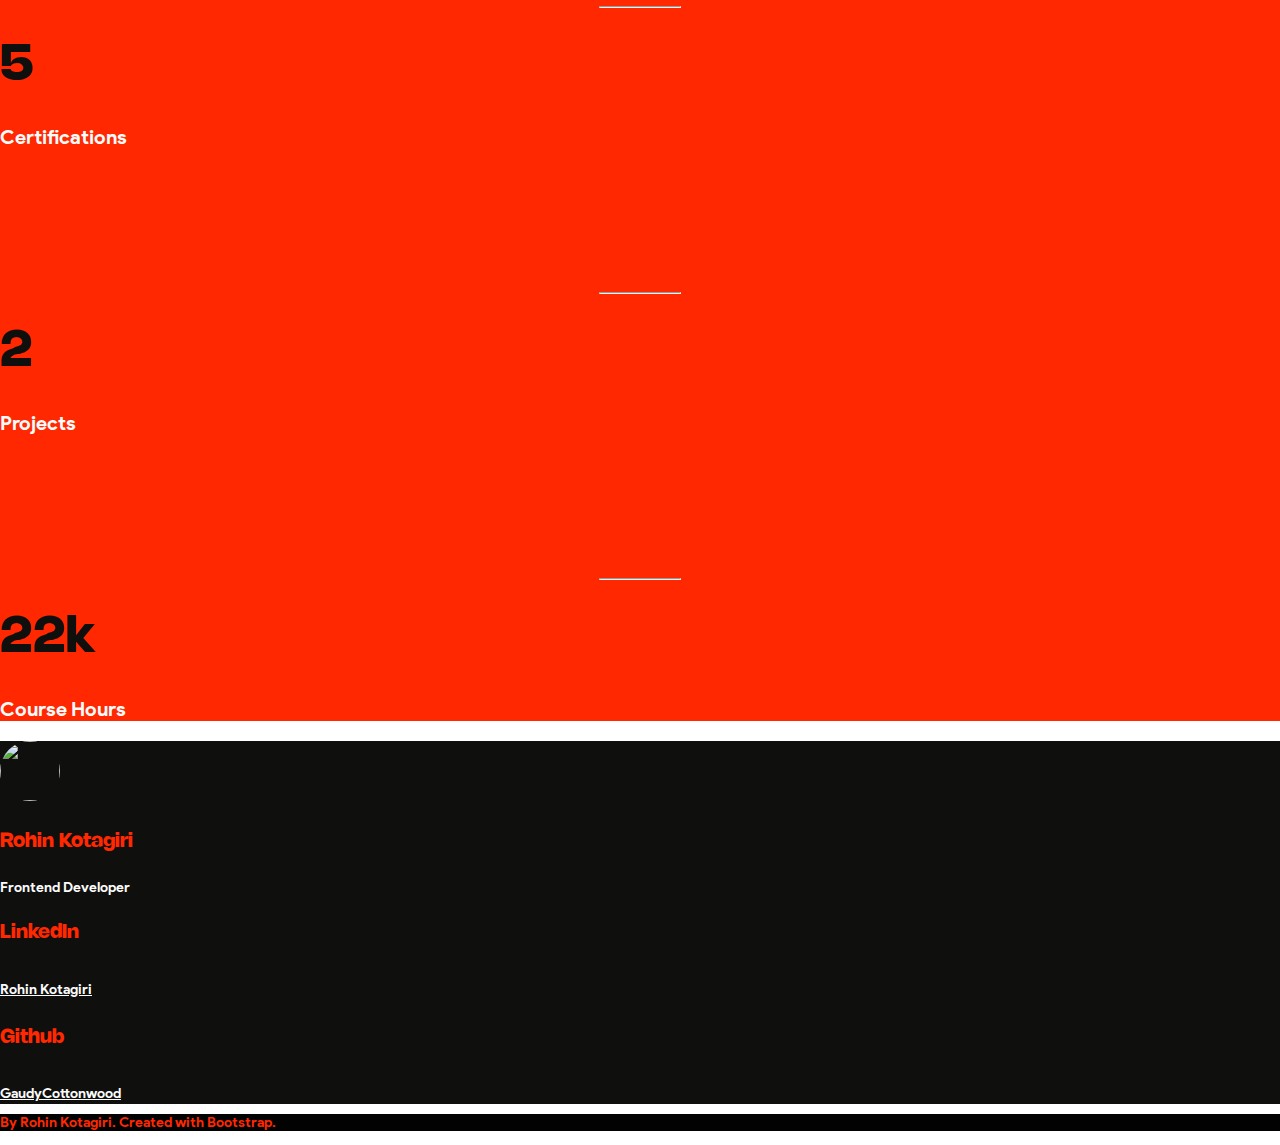
==== commit a575f224: "main page updated" ====
--- a/index.html
+++ b/index.html
@@ -24,13 +24,13 @@
         <div class="container">
             <div class="row">
                 <div class="order-md-1 col-12 col-md-6">
-                    <img src="https://d1tgh8fmlzexmh.cloudfront.net/ccbp-responsive-website/portfolio-about-me-img.png" class="prof-md pt-3 pb-3 d-none d-md-block">
+                    <img src="imgs\20250111_140132.jpg" class="prof-md pt-3 pb-3 d-none d-md-block">
                 </div>
                 <div class="order-md-2 col-12 col-md-6">
                     <h3 class="sub-header">Hello</h3>
                     <h1 class="red-inverse-header">About me</h1>
                     <div class="txt">
-                        <img src="https://d1tgh8fmlzexmh.cloudfront.net/ccbp-responsive-website/portfolio-about-me-img.png" class="prof pt-3 pb-3 d-md-none">
+                        <img src="imgs\20250111_140132.jpg" class="prof pt-3 pb-3 d-md-none">
                         <p class="txt black-c">My name is Rohin Kotagiri, and I am a pre-final year Computer Science Engineering student at VJIT College. I am passionate about Full Stack Development and have skills in HTML, CSS, JavaScript, and Bootstrap. I am a self-motivated, upbeat team player with excellent communication skills.</p>
                     </div>
                 </div>
@@ -47,58 +47,56 @@
                     <div class="d-flex flex-row justify-content-center col-8">
                         <div class="icon-back-skill">
                             <div class="text-center">
-                                <img src="https://d1tgh8fmlzexmh.cloudfront.net/ccbp-responsive-website/portfolio-skills-html-img.png" class="icon-skill">
+                                <img src="imgs\html-5.png" class="icon-skill">
+                                <h1 class="main-header">HTML</h1>
+                            </div>
+                        </div>
+                        <div class="icon-back-skill">
+                            <div class="text-center">
+                                <img src="imgs\css-3.png" class="icon-skill">
+                                <h1 class="main-header">CSS</h1>
+                            </div>
+                        </div>
+                    </div>
+                    <div class="d-flex flex-row justify-content-center col-8">
+                        <div class="icon-back-skill-boot">
+                            <div class="text-center">
+                                <img src="imgs\bootstrap.png" class="icon-skill">
+                                <h1 class="main-header">Boot<br>strap</h1>
+                            </div>
+                        </div>
+                        <div class="icon-back-skill">
+                            <div class="text-center">
+                                <img src="imgs\java-script.png" class="icon-skill">
+                                <h1 class="main-header">JS</h1>
+                            </div>
+                        </div>
+                    </div>
+                </div>
+                <div class="d-none d-md-block">
+                    <div class="d-flex flex-row justify-content-center col-9">
+                        <div class="icon-back-skill">
+                            <div class="text-center">
+                                <img src="imgs\html-5.png" class="icon-skill">
                                 <h1 class="main-header-inverse">HTML</h1>
                             </div>
                         </div>
                         <div class="icon-back-skill">
                             <div class="text-center">
-                                <img src="https://d1tgh8fmlzexmh.cloudfront.net/ccbp-responsive-website/portfolio-skills-css-img.png" class="icon-skill">
+                                <img src="imgs\css-3.png" class="icon-skill">
                                 <h1 class="main-header-inverse">CSS</h1>
                             </div>
                         </div>
-                    </div>
-                    <div class="d-flex flex-row justify-content-center col-8">
-                        <div class="icon-back-skill">
-                            <div class="text-center">
-                                <img src="imgs\bootstrap.jpeg" class="icon-skill">
-                                <h1 class="main-header-inverse">Boot<br>strap</h1>
-                            </div>
-                        </div>
-                        <div class="icon-back-skill">
-                            <div class="text-center">
-                                <img src="imgs\js.jpeg" class="icon-skill">
+                        <div class="icon-back-skill">
+                            <div class="text-center">
+                                <img src="imgs\bootstrap.png" class="icon-skill pb-2">
+                                <h1 class="main-header-inverse boot">Boot<br>Strap</h1>
+                            </div>
+                        </div>
+                        <div class="icon-back-skill">
+                            <div class="text-center">
+                                <img src="imgs\java-script.png" class="icon-skill">
                                 <h1 class="main-header-inverse">JS</h1>
-                            </div>
-                        </div>
-                    </div>
-                </div>
-                <div>
-                    <div class="d-none d-md-block">
-                        <div class="d-flex flex-row justify-content-center">
-                            <div class="icon-back-skill">
-                                <div class="text-center">
-                                    <img src="https://d1tgh8fmlzexmh.cloudfront.net/ccbp-responsive-website/portfolio-skills-html-img.png" class="icon-skill">
-                                    <h1 class="main-header-inverse">HTML</h1>
-                                </div>
-                            </div>
-                            <div class="icon-back-skill">
-                                <div class="text-center">
-                                    <img src="https://d1tgh8fmlzexmh.cloudfront.net/ccbp-responsive-website/portfolio-skills-css-img.png" class="icon-skill">
-                                    <h1 class="main-header-inverse">CSS</h1>
-                                </div>
-                            </div>
-                            <div class="icon-back-skill">
-                                <div class="text-center">
-                                    <img src="https://d1tgh8fmlzexmh.cloudfront.net/ccbp-responsive-website/portfolio-skills-bootstrap-img.png" class="icon-skill pb-2">
-                                    <h1 class="main-header-inverse boot">BootStrap</h1>
-                                </div>
-                            </div>
-                            <div class="icon-back-skill">
-                                <div class="text-center">
-                                    <img src="https://d1tgh8fmlzexmh.cloudfront.net/ccbp-responsive-website/portfolio-skills-js-img.png" class="icon-skill">
-                                    <h1 class="main-header-inverse">JS</h1>
-                                </div>
                             </div>
                         </div>
                     </div>
@@ -119,7 +117,7 @@
                         <div class="pl-3">
                             <p class="txt white-c">Web design</p>
                             <h3 class="sub-txt white-c">Cinemate</h3>
-                            <p class="service-tab-txt white-c">Cinemate is a frontend-only movie streaming web application, similar to Netflix, hosted on GitHub Pages. It provides a seamless video playback experience with a clean and user-friendly interface.</p>
+                            <p class="service-tab-txt white-c">Cinemate is a frontend-only movie streaming web application, similar to Netflix, hosted on GitHub Pages.</p>
                             <div class="d-flex flex-row">
                                 <a class="gold-c" href="https://github.com/GaudyCottonwood/cinemate_hosting">Read more</a>
                                 <svg xmlns="http://www.w3.org/2000/svg" width="13" height="28" fill="currentColor" class="bi bi-arrow-right gren ml-1" viewBox="0 0 16 16">
@@ -171,7 +169,7 @@
                 </div>
                 <div class="col-12 col-md-6 col-lg-4">
                     <div class="service-plate mb-4">
-                        <img src="imgs\layout.png" class="icon">
+                        <img src="imgs\layout.png" class="icon pb-2">
                         <h3 class="main-header red-c pb-2">Customisable Layouts</h3>
                         <p class="txt white-c">Customisable sites are templates with set layouts. You may be able to change photos and colors, but your site will look similar to many other sites due to the template.</p>
                     </div>
@@ -189,21 +187,21 @@
                                 <i class="fa-solid fa-certificate work-done-icon"></i>
                             </div>
                             <hr class="hr">
-                            <h1 class="head text-center">6</h1>
-                            <p class="txt text-center">Certifications</p>
+                            <h1 class="head text-center main-header">5</h1>
+                            <p class="txt text-center white-c">Certifications</p>
                         </div>  
                     </div>
                     <div class="m-3">
                         <i class="fa-solid fa-box-open work-done-icon"></i>
                         <hr class="hr">
-                        <h1 class="head text-center">2</h1>
-                        <p class="txt text-center">Projects</p>
+                        <h1 class="head text-center main-header">2</h1>
+                        <p class="txt text-center white-c">Projects</p>
                     </div>
                     <div class="m-3">
                         <i class="fa-regular fa-clock work-done-icon"></i>
                         <hr class="hr">
-                        <h1 class="head text-center">22k</h1>
-                        <p class="txt text-center">Course Hours</p>
+                        <h1 class="head text-center main-header">22k</h1>
+                        <p class="txt text-center white-c">Course Hours</p>
                     </div>
                     <div class="text-center"></div>
                 </div>
@@ -215,7 +213,7 @@
             <div class="row">
                 <div class="col-12 col-md-3 mb-3">
                     <div class="d-flex flex-row">
-                        <img src="https://pbs.twimg.com/profile_images/1754593694785896448/ADKi2Oy__400x400.jpg" class="footer-pfp">
+                        <img src="https://media.licdn.com/dms/image/v2/D5603AQFKXLmvfPSOTw/profile-displayphoto-shrink_200_200/B56ZWgKJ40GsAY-/0/1742148773303?e=1749081600&v=beta&t=Ptk1KmYgRR2FT40JOf79zuzBuBHqTtAiKCPWvIZ6bB8" class="footer-pfp">
                         <div class="ml-3">
                             <h4 class="footer-sub-heading">Rohin Kotagiri</h4>
                             <p class="footer-text">Frontend Developer</p>
